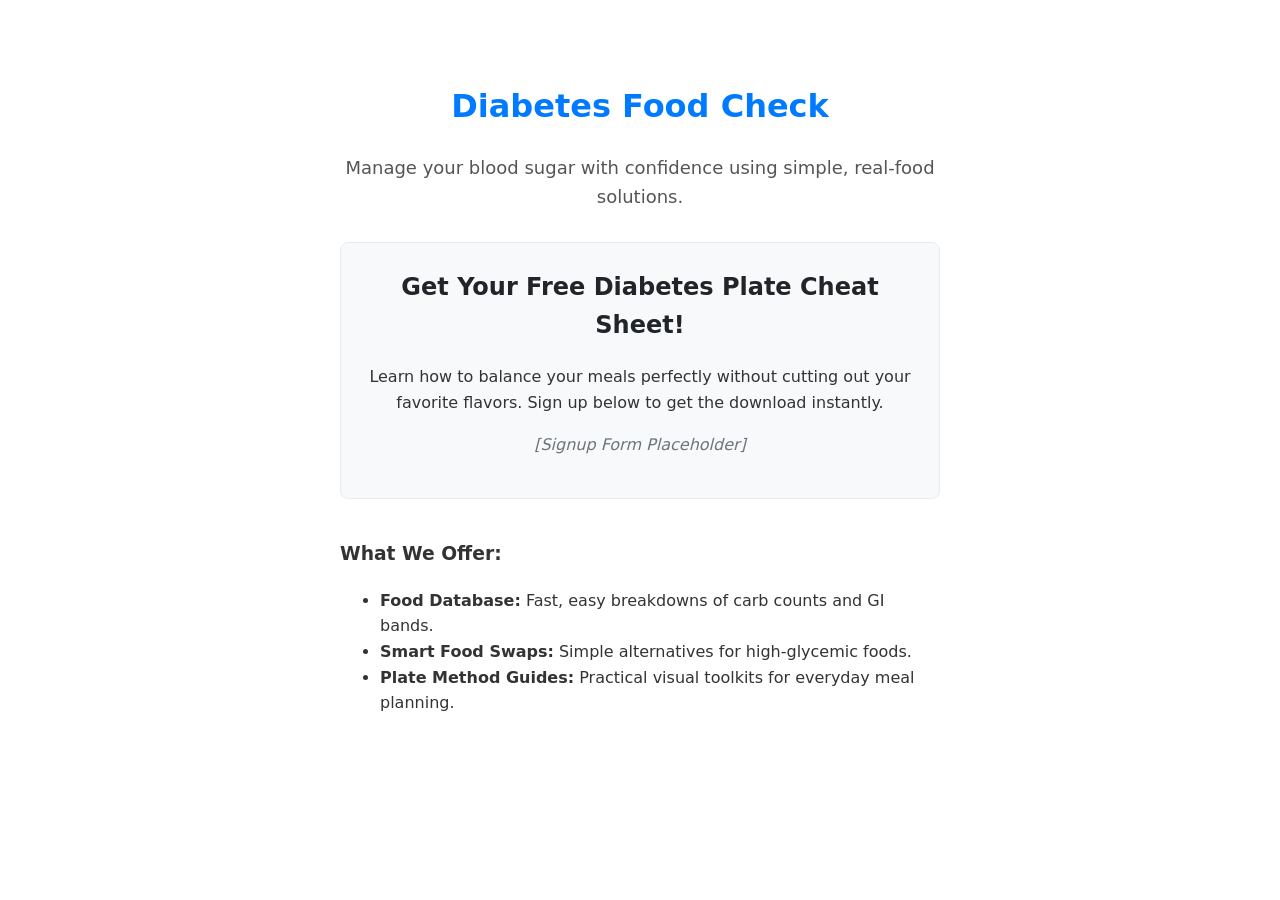
==== index.html @ d4c99ab8 "Create index.html" ====
<!DOCTYPE html>
<html lang="en">
<head>
    <meta charset="UTF-8">
    <meta name="viewport" content="width=device-width, initial-scale=1.0">
    <title>Diabetes Food Check</title>

    <meta name="google-site-verification" content="fcgFTlkTtPLzw1LVZJFdS11Jeqney30LVQ2DqkCEJS0" />
    

</head>
<body>

    
     <main style="max-width: 600px; margin: 40px auto; padding: 20px; font-family: system-ui, sans-serif; color: #333; line-height: 1.6;">
        <h1 style="color: #007bff; text-align: center;">Diabetes Food Check</h1>
        <p style="font-size: 18px; text-align: center; color: #555;">Manage your blood sugar with confidence using simple, real-food solutions.</p>
        
        <div style="background-color: #f8f9fa; border: 1px solid #e9ecef; border-radius: 8px; padding: 25px; margin: 30px 0; text-align: center;">
            <h2 style="margin-top: 0; color: #212529;">Get Your Free Diabetes Plate Cheat Sheet!</h2>
            <p>Learn how to balance your meals perfectly without cutting out your favorite flavors. Sign up below to get the download instantly.</p>
            
            <!-- Paste your MailerLite signup form here later -->
            <p style="font-style: italic; color: #6c757d;">[Signup Form Placeholder]</p>
        </div>

        <section style="margin-top: 40px;">
            <h3>What We Offer:</h3>
            <ul>
                <li><strong>Food Database:</strong> Fast, easy breakdowns of carb counts and GI bands.</li>
                <li><strong>Smart Food Swaps:</strong> Simple alternatives for high-glycemic foods.</li>
                <li><strong>Plate Method Guides:</strong> Practical visual toolkits for everyday meal planning.</li>
            </ul>
        </section>
    </main>


</body>
</html>
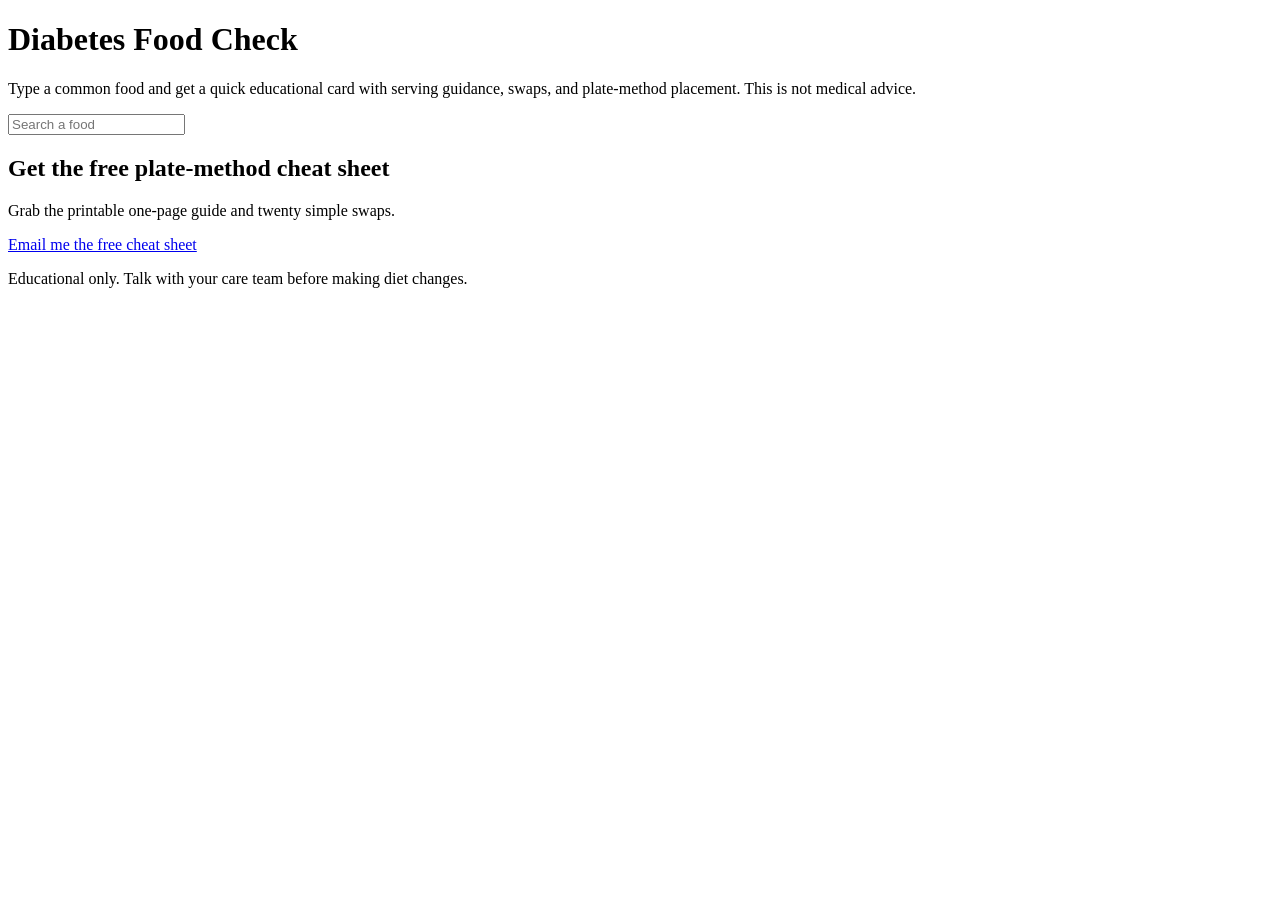
==== commit 990b7cf9: "Update index.html" ====
--- a/index.html
+++ b/index.html
@@ -1,39 +1,37 @@
-<!DOCTYPE html>
+<!doctype html>
 <html lang="en">
 <head>
-    <meta charset="UTF-8">
-    <meta name="viewport" content="width=device-width, initial-scale=1.0">
-    <title>Diabetes Food Check</title>
+  <meta charset="utf-8">
+  <meta name="viewport" content="width=device-width, initial-scale=1">
+  <title>Diabetes Food Check</title>
+  <meta name="description" content="Free educational food check for common breakfasts, snacks, fruits, grains, takeout, and drinks. See serving guidance, swaps, and plate-method placement. Not medical advice.">
+  
+  <!-- YOUR CORRECTED GOOGLE VERIFICATION & CLOUDFLARE TAGS -->
+  <meta name="google-site-verification" content="buUOa_47eNsdydkBIaRr3Lowq4Zafc_GBCVdmQYP9SE" />
+  <!-- Cloudflare Web Analytics --><script type='module' src='https://static.cloudflareinsights.com/beacon.min.js' data-cf-beacon='{"token": "d3f2e9a9309a484d909629f1a7de2ced"}'></script><!-- End Cloudflare Web Analytics -->
 
-    <meta name="google-site-verification" content="fcgFTlkTtPLzw1LVZJFdS11Jeqney30LVQ2DqkCEJS0" />
-    
-
+  <link rel="stylesheet" href="style.css">
 </head>
 <body>
+  <main class="wrap">
+    <h1>Diabetes Food Check</h1>
+    <p class="sub">Type a common food and get a quick educational card with serving guidance, swaps, and plate-method placement. This is not medical advice.</p>
 
-    
-     <main style="max-width: 600px; margin: 40px auto; padding: 20px; font-family: system-ui, sans-serif; color: #333; line-height: 1.6;">
-        <h1 style="color: #007bff; text-align: center;">Diabetes Food Check</h1>
-        <p style="font-size: 18px; text-align: center; color: #555;">Manage your blood sugar with confidence using simple, real-food solutions.</p>
-        
-        <div style="background-color: #f8f9fa; border: 1px solid #e9ecef; border-radius: 8px; padding: 25px; margin: 30px 0; text-align: center;">
-            <h2 style="margin-top: 0; color: #212529;">Get Your Free Diabetes Plate Cheat Sheet!</h2>
-            <p>Learn how to balance your meals perfectly without cutting out your favorite flavors. Sign up below to get the download instantly.</p>
-            
-            <!-- Paste your MailerLite signup form here later -->
-            <p style="font-style: italic; color: #6c757d;">[Signup Form Placeholder]</p>
-        </div>
+    <input id="foodSearch" type="search" placeholder="Search a food" autocomplete="off">
 
-        <section style="margin-top: 40px;">
-            <h3>What We Offer:</h3>
-            <ul>
-                <li><strong>Food Database:</strong> Fast, easy breakdowns of carb counts and GI bands.</li>
-                <li><strong>Smart Food Swaps:</strong> Simple alternatives for high-glycemic foods.</li>
-                <li><strong>Plate Method Guides:</strong> Practical visual toolkits for everyday meal planning.</li>
-            </ul>
-        </section>
-    </main>
+    <div id="result" class="card hidden" role="status"></div>
 
+    <section class="cta">
+      <h2>Get the free plate-method cheat sheet</h2>
+      <p>Grab the printable one-page guide and twenty simple swaps.</p>
+      <a class="button" href="free-plate-cheat-sheet.html">Email me the free cheat sheet</a>
+    </section>
 
+    <footer class="tiny">
+      <p>Educational only. Talk with your care team before making diet changes.</p>
+    </footer>
+  </main>
+
+  <script src="app.js"></script>
 </body>
 </html>
